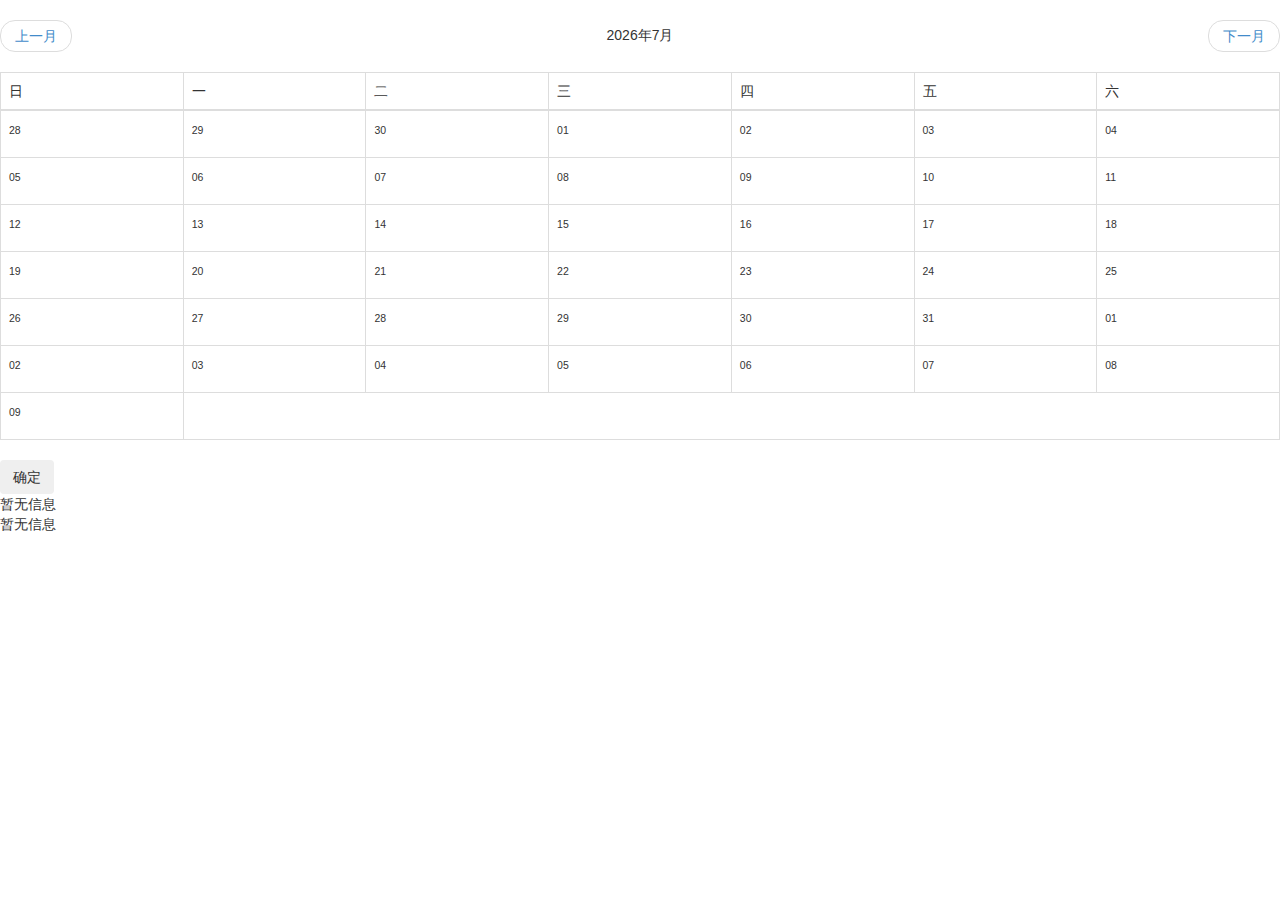
==== date/index.html @ e36e6f16 "添加新版日历插件" ====
<!DOCTYPE html>
<html lang="en">
<head>
	<meta charset="UTF-8">
	<meta name="viewport" content="width=device-width, initial-scale=1.0">
	<title>date</title>
	<link rel="stylesheet" href="css/bootstrap.min.css">
	<link rel="stylesheet" href="css/bootstrap-theme.min.css">
	<link rel="stylesheet" href="css/date.css">
	<script src="js/jquery.min.js"></script>
	<script src="js/jquery-migrate.min.js"></script>
	<script src="js/bootstrap.js"></script>
	<script src="js/date.js"></script>
</head>
<body>
<span class="dot"></span>
	<ul class="pager">
	  <li class="previous prev-week">
	    <a href="#">上一月</a>
	  </li>
	  <li class="now-month"></li>
	  <li class="next next-week">
	    <a href="#">下一月</a>
	  </li>
	</ul>
	<table class="dateWrap table table-bordered">
		<thead class="weekDate"></thead>
		<tbody class="hourDate"></tbody>
	</table>
	<button type="button" name="button" class="btn">确定</button>
	<div class="info"></div>
	<div class="container-fluid">
		<div class="row">
			<div class="span7">
				<div class="not-select">
					暂无信息
				</div>
			</div>
			<div class="span7">
				<div class="yes-select">
					暂无信息
				</div>
			</div>
		</div>
	</div>
</body>
</html>
---- date/css/date.css ----
/* *{margin: 0;padding: 0;}
.dateWrap ,.hourDate,.motDate,.weekDate,.dateWrap li,.dateWrap li span{display: inline-block;*display: inline;vertical-align: top;*zoom: 1;}
.dateWrap {width: 945px;height: 656px;border: 1px solid #c9c9c9;clear: both;}
.dateWrap .set-title,.dateWrap .weekDate{margin-left:45px;width: 797px;background: #efefef;}
.dateWrap .set-title{height: 41px;line-height: 41px;text-align: center;font-size: 16px;border-bottom: 1px solid #c2c2c2;}
.dateWrap .set-title .btn{cursor: pointer;color: #58afff;}
.dateWrap .set-title span{padding: 0 130px;color: #7f7f7f;}
.dateWrap .set-title .grey{color: #ccc;cursor: auto;}
.dateWrap .date-title{width: 148px;height: 83px;float: left;background: url(../images/date.png) no-repeat 0 0}
.dateWrap .stu-date-title{width: 176px;background:url(../images/stu_date.png) no-repeat 0 0}
.dateWrap .weekDate{display: block;}
.dateWrap .weekDate ul{border-top: none;}
.dateWrap .weekDate li{width: 113px;height: 40px;line-height: 40px;text-align: center;border-left: 1px solid #ccc;border-bottom: 1px solid #c2c2c2;}
.dateWrap .weekDate li:first-child{border-left: none}
.dateWrap .weekDate li span{font-size: 14px;color: #868686;}
.dateWrap .weekDate li span:first-child{font-size: 16px;color: #363636}
.dateWrap  li{width: 113px;font-size: 16px;font-family: 'Microsoft YaHei'}
.dateWrap .hourDate span{width: 113px;height:24px;}
.dateWrap .hourDate {position: relative;}
.dateWrap .hourDate ul{margin-left: 45px;}
.dateWrap .hourDate li{width: auto;}
.dateWrap .hourDate li span{height: 40px;line-height: 40px;text-align: center;border-left: 1px solid #c2c2c2;border-bottom: 1px solid #c2c2c2;cursor: pointer;}
.dateWrap .hourDate li span:hover{background: #ffefef;}
.dateWrap .hourDate li span.week-hour{width: 102px;font-size: 12px;color: #919191;border-left: none;background: #efefef;}
.dateWrap .hourDate li span.hourpat00,.dateWrap .hourDate li span.hourpat01,.dateWrap .hourDate li span.hourpat02{position: absolute;left: 0; width:44px;height: 44px;line-height:initial;display: inline-block;padding: 80px 0;border-bottom: 1px solid #c2c2c2;border-right: 1px solid #c2c2c2;border-left:none;background: #efefef;}
.dateWrap .hourDate li span.hourpat00{top:1px;padding: 59px 0}
.dateWrap .hourDate li span.hourpat01{top:164px;}
.dateWrap .hourDate li span.hourpat02{top:369px;}
.dateWrap .weekDate li .active{color: #ff3f3f;}
.dateWrap li span.disabled,.dateWrap li span.disabled:hover{background: url(../images/disabled.png) no-repeat center center;cursor: auto;}
.dateWrap li span.selected,.dateWrap li span.selected:hover{background: url(../images/selected.png) no-repeat center center;}
.dateWrap .stu-hourDate li span.selected,.dateWrap .stu-hourDate li span.selected:hover{background: url(../images/stu_selected.png) no-repeat center center;}
.dateWrap li span.have,.dateWrap li span.have:hover{background: url(../images/have.png) no-repeat center center;cursor:auto;}
 */
 .pager li.now-month{display: inline-block;padding: 5px 14px;}
 body .table>tbody>tr>td{position: relative;line-height: 30px;}
 a.label{display: block;margin-bottom: 5px;}
 .tag{position: absolute;bottom: 0;left: 0; display:block;width: 100%;height: auto;line-height: normal;text-align: center; color: #FFF;font-size: 12px; background: #d9534f}
 td span{display: block;}
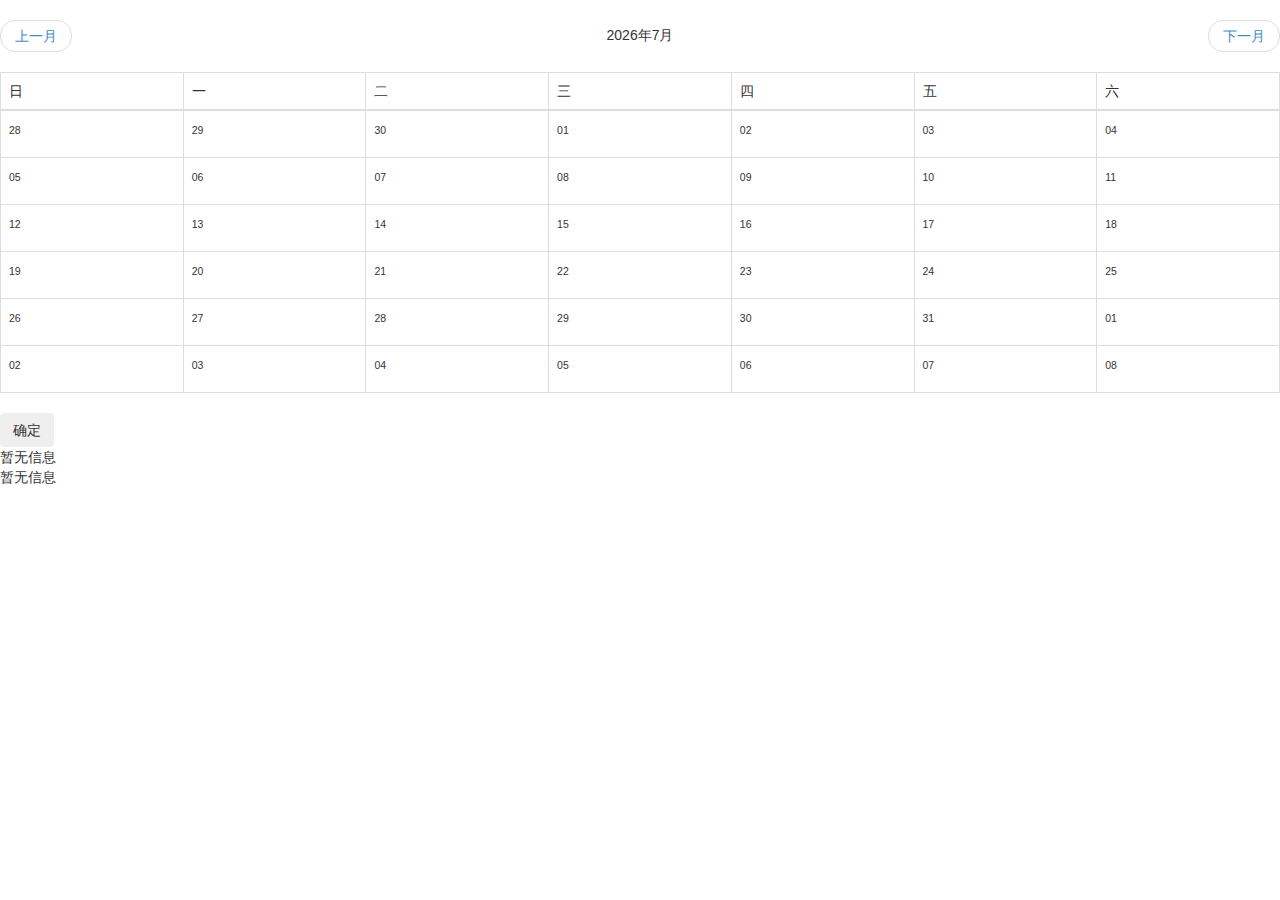
==== commit 050198ce: "响应式设计" ====
--- a/date/index.html
+++ b/date/index.html
@@ -27,6 +27,11 @@
 		<thead class="weekDate"></thead>
 		<tbody class="hourDate"></tbody>
 	</table>
+	<div class="container layer visible-xs-block">
+		<div class="row">
+			<span class="arrow"></span>
+		</div>
+	</div>
 	<button type="button" name="button" class="btn">确定</button>
 	<div class="info"></div>
 	<div class="container-fluid">
--- a/date/css/date.css
+++ b/date/css/date.css
@@ -33,7 +33,11 @@
 .dateWrap li span.have,.dateWrap li span.have:hover{background: url(../images/have.png) no-repeat center center;cursor:auto;}
  */
  .pager li.now-month{display: inline-block;padding: 5px 14px;}
- body .table>tbody>tr>td{position: relative;line-height: 30px;}
+ body .table>tbody>tr>td{line-height: 30px;}
  a.label{display: block;margin-bottom: 5px;}
- .tag{position: absolute;bottom: 0;left: 0; display:block;width: 100%;height: auto;line-height: normal;text-align: center; color: #FFF;font-size: 12px; background: #d9534f}
- td span{display: block;}+ .tag{position: relative;bottom: 0;left: 0; display:block;width: 100%;height: auto;line-height: normal;text-align: center; color: #FFF;font-size: 12px; background: #d9534f}
+ td span{display: block;}
+ .layer{position: absolute;width: 100%;padding: 10px;background: #FFF;border-radius: 5px;border: 1px solid #ccc;z-index: 99999;display: none}
+ .layer .label{display: inline-block;margin: 0 5%;width: 40%;float: none;}
+ /*.arrow{position: absolute;top: -5px;margin-left: -5px;width: 0;height: 0;border-width: 0 1px 1px;border-style: solid;border-color: transparent;border-bottom-color: #428bca;display: block;z-index: 10000}*/
+ .arrow{position: absolute;top: -6px;margin-left: -5px;width: 10px;height: 10px;border-top: 1px solid #ccc;border-left: 1px solid #ccc;display: block;transform:rotate(45deg);-ms-transform:rotate(45deg);-moz-transform:rotate(45deg);-webkit-transform:rotate(45deg);-o-transform:rotate(45deg);background: #FFF;z-index: 10000}
